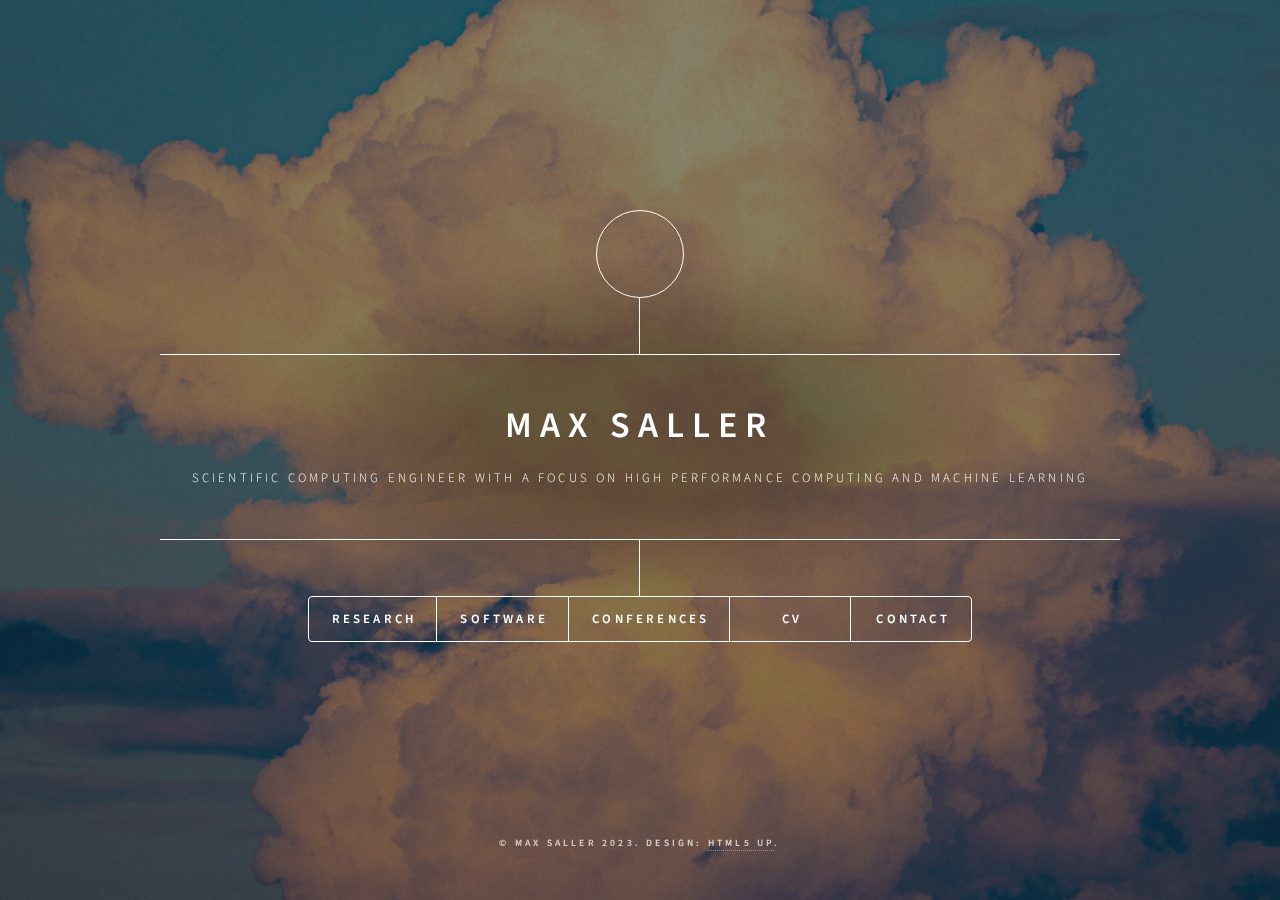
==== index.html @ 7abd30b5 "Update index.html" ====
<!DOCTYPE HTML>
<html>
	<!-- HEAD -->
	<head>
		<title>Max Saller</title>
		<link rel="icon" type="image/x-icon" href="assets/favicon.ico">
		<meta charset="utf-8" />
		<meta name="viewport" content="width=device-width, initial-scale=1, user-scalable=no" />
		<link rel="stylesheet" href="dimension/assets/css/main.css" />
		<link rel="stylesheet" href="radial.css" />
		<noscript>
			<link rel="stylesheet" href="dimension/assets/css/noscript.css" />
		</noscript>
	</head>

	<!-- BODY -->
	<body class="is-preload">
		<div id="wrapper">

			<!-- Header -->
			<header id="header">
				<div class="logo">
					<ul id="menu">
    					<a class="menu-button" id="open-menu" href="#menu" title="Contact"></a>
    					<a class="menu-button" href="#0" title="Hide"></a>
    					<li class="menu-item">
            				<a href="https://github.com/maxsaller" target="_blank" title="GitHub">
                				<span class="fab fa-github"></span>
            				</a>
    					</li>
			            <li class="menu-item">
			                <a href="https://scholar.google.com/citations?user=Qmmvq94AAAAJ&hl=en" target="_blank" title="Google Scholar">
			                    <span class="fa fa-graduation-cap"></span>
			                </a>
			            </li>
			            <li class="menu-item">
			                <a href="https://www.linkedin.com/in/maximilian-saller" target="_blank" title="LinkedIn">
			                    <span class="fab fa-linkedin"></span>
			                </a>
			            </li>
			            <li class="menu-item">
			                <a href="https://twitter.com/maxsaller" target="_blank" title="Twitter">
			                    <span class="fab fa-twitter"></span>
			                </a>
			            </li>
			            <li class="menu-item">
			                <a href="dnd.html" title="D&D">
			                    <span class="fab fa-d-and-d"></span>
			                </a>
			            </li>
			        </ul>
				</div>
				<div class="content">
					<div class="inner">
						<h1>Max Saller</h1>
						<p>
<!-- 							Theoretical Physics and Chemistry, Scientific Software Development and Technology-Driven Education.<br> -->
							Scientific Computing Engineer with a focus on High Performance Computing and Machine Learning
						</p>	
					</div>
				</div>
				<nav>
					<ul>
						<li><a href="#research"><b>Research</b></a></li>
						<li><a href="#software"><b>Software</b></a></li>
						<li><a href="#talks"><b>Conferences</b></a></li>
						<li><a href="#cv"><b>CV</b></a></li>
						<li><a href="#contact"><b>Contact</b></a></li>
					</ul>
				</nav>
			</header>

			<!-- Main -->
			<div id="main">

				<!-- Research -->
				<article id="research">
					<h2 class="major">Research</h2>
					<span class="image main"><img src="assets/research.png" alt="" /></span>
					<h3>Mapping Approach Quantum Dynamics</h3>
					<p>From solar cells to photosynthesis, many processes involving light-matter interactions are governed by the laws of quantum mechanics. To study them computationally we need simulation methods that can capture how they change over time; their <i>quantum dynamics</i>.</p>
					<p>Using the formal laws of quantum mechanics results in dynamics methods that scale so badly with the size of the system that we could not simulate the photosynthetic reaction chain on the world's largest supercomputer, even if we ran it continuously for 10,000 years! We need cheaper, approximate methods, that still capture the essence of the quantum mechanical processes.</p>
					<p>My research uses the mapping approach, a way to translate discrete electronic states into continuous variables, to develop quantum dynamics methods which can use classical trajectories. This means they not only scale much better than quantum mechanically exact methods, but they also are <i>embarrassingly parallel</i>. This means that my methods can run on arbitrarily large supercomputers without diminishing returns, even up to thousands or tens of thousands of CPU cores.</p>
					<p>I have developed a class of methods, which build on existing mapping approach work, but <i>drastically improve the accuracy</i> of the quantum dynamics they return. I have applied these methods to a range of systems, from photosynthetic protein complexes to optical cavities.</p>
					<p>For more information, see the following articles or <a href="#contact">get in touch</a>!
					<ul style="margin-top: -2rem">
						<li>
							<a href="https://pubs.aip.org/aip/jcp/article/150/7/071101/197585/On-the-identity-of-the-identity-operator-in">On the Identity of the Identity (<i>J. Chem. Phys.</i> 2019)</a>
						</li>
						<li>
							<a href="https://pubs.rsc.org/en/content/articlehtml/2019/fd/c9fd00050j">FMO Light Harvesting Protein (<i>Farad. Disc.</i> 2020)</a>
						</li>
						<li>
							<a href="https://pubs.acs.org/doi/full/10.1021/acs.jctc.9b01267">Comparing to Traditional Mapping (<i>J. Chem. Theory Comp.</i> 2020)</a>
						</li>
						<li>
							<a href="https://pubs.acs.org/doi/full/10.1021/acs.jpclett.1c00158">Cavity Quantum Dynamics (<i>J. Phys. Chem. Lett.</i> 2021)</a>
						</li>
					</ul>
					</p>
				</article>

				<!-- Talks -->
				<article id="talks">
					<h2 class="major">Conferences</h2>
					<span class="image main"><img src="assets/talk.jpg" alt="" /></span>
					<ul class="actions">
						<li><a href="#mwtcc" class="button">52nd Midwest TheoChem (2022)</a></li>
					</ul>
				</article>

					<!-- MWTCC -->
				<article id="mwtcc">
					<h2>52nd Midwest Theoretical Chemistry Conference</h2>
					<span class="image main"><img src="reveal/2022_mwtcc/mwtcc.jpg" alt="" /></span>
					<h3>2022 Ohio State University, Columbus, OH, USA</h3>
					<p>
						<ul class="actions">
							<li><a class="button" href="reveal/2022_mwtcc/index.html">Presentation Slides</a></li>
							<li><a class="button" href="https://mwtcc.osu.edu/">Conference Website</a></li>
						</ul>
						<b>Contributed Talk</b><br>
						<i>"Accurate and cost-effective cavity-modified quantum dynamics from classical-like trajectories"</i><br><br>
						Recent experimental observations of strong coupling between photonic cavity modes and molecular matter placed inside the cavity have highlighted potentially exciting new routes for controlling chemical processes. Elucidating the underlying physics and supporting the development of new experimental studies of such systems calls for accurate, flexible and cost-effective theoretical methods for calculating cavity-modified quantum dynamics. Methods based on the linearized semiclassical (LSC) approach show great potential in this respect due to their linear scaling with systems size and ability to interface with higher levels of theory in order to increase the accuracy of results. We have demonstrated two examples of LSC based approaches yielding highly accurate results for cavity modified quantum dynamics without incurring the prohibitively high computational costsassociated with numerically exact methods.<br><br>

						We have shown that a recently proposed set of modified LSC approaches, which use a modified form of the identity operator, considerably outperform traditional LSC without increasing computational cost. These methods yield accurate results for a series of benchmark systems modelling atomic systems placed inside cavities, highlighting their potential as a general purpose tool for simulating cavity-modified dynamics of complex chemical systems.<br><br>

						We have also demonstrated that for charge transfer systems inside cavities, using LSC in conjunction with the Fermi’s Golden Rule approach for calculating rate constants constitutes another powerful tool for the study of quantum dynamics inside cavities. This method for calculating cavity-modified rate constants can in fact yield quantum mechanically exact results for a commonly studied class of light-matter Hamiltonians.
					</p>
				</article>	

				<!-- Contact -->
				<article id="contact">
					<h2 class="major">Contact</h2>
					<span class="image main"><img src="assets/wbg.jpg" alt="" /></span>
					<h3>Dr Maximilian Saller</h3>
					<p>
						<b>Bristol Myers Squibb/b><br>
						Cheminsformatics Systems Engineer<br>
						New Leads Computational Sciences<br>
						E-mail: <a href="mailto:maximilian.saller@bms.com">maximilian.saller@bms.com</a><br>
					</p>
					<h3 style="margin-top:5%;">Academic Inquiries</h3>
					<p>
						<b>University of Michigan</b><br>
						Department of Chemistry<br>
						E-mail: msaller@umich.edu
					</p>
					<p>
						<b>Kent State University</b><br>
						Department of Chemistry & Biochemistry<br>
						E-mail: msaller@kent.edu
					</p>
					<p>
						<b>Non-Academic Inquiries</b><br>
						E-mail: <a href="mailto:maximilian.a.c.saller@gmail.com">maximilian.a.c.saller@gmail.com</a>
					</p>
					<ul class="icons">
						<li><a href="https://github.com/maxsaller" title="GitHub" class="icon brands fa-github"></a></li>
						<li><a href="https://scholar.google.com/citations?user=Qmmvq94AAAAJ&hl=en" title="Google Scholar" class="fa fa-graduation-cap"></a></li>
						<li><a href="https://www.linkedin.com/in/maximilian-saller" title="LinkedIn" class="icon brands fa-linkedin"></a></li>
						<li><a href="https://twitter.com/maxsaller" title="Twitter" class="icon brands fa-twitter"></a></li>
					</ul>
				</article>

				<!-- Software -->
				<article id="software">
					<h2 class="major">Software</h2>
					<h3>Plot.py</h3>
					<span class="image main" style="margin-bottom: 1em; margin-top: 1em;">
						<img src="assets/plot-example.png" alt="" />
					</span>
					<p style="margin-bottom: 1em;">
						Sometimes you want to plot a data file with a single command. We all <b>sort of</b> know how to do this with gnuplot. But let's face it: matplotlib is more beautiful and better in almost every way. This small, light-weight python scipt lets you do exactly this kind of <b>quick</b> plotting Plus, the matplotlib GUI will let you easily rescale and reframe the plots and save them as images. Don't make figures for publication with this! But if you just wanna take a quick peek at what's in a file, this is your guy!
					</p>
					<a href="https://github.com/maxsaller/plot"	 >
						Clone the GitHub repo here!
					</a>
					
					<h3 style="margin-top: 5em;">RSHtune</h3>
					<span class="image main" style="margin-bottom: 1em; margin-top: 1em;">
						<img src="assets/rsh.png" alt="" />
					</span>
					<p style="margin-bottom: 1em;">
						Range-Separated Hybrid (RSH) density functionals have shown real potential as a user-tunable solution for electronic structure theory, especially when extended to screenig the long-range exchange based on a solvated environment. The parameter controlling the separation between the long and short range is commonly optimised using DFT-Koopman's theorem as the fitness function in a process termed optimal tuning. The <b>RSHtune</b> package automates the optimal tuning process for the popular Q-Chem electronic structure software package.
					</p>
					<a href="https://github.com/maxsaller/RSHtune"	 >
						Clone the GitHub repo here!
					</a>
				</article>

				<!-- CV -->
				<article id="cv">
					<h2 class="major">Curriculum Vitae</h2>
					<span class="image main"><img src="assets/zurich.jpg" alt="" /></span>
					<h3 style="margin-bottom: 0px;">Full PDF Resumes</h3>
					<ul>
						<li><a href="assets/MSaller_CV_academic.pdf">Academic Resume (PDF)</a></li>
						<li><a href="assets/MSaller_CV_technical.pdf">Technical Resume (PDF)</a></li>
					</ul>
					<h3>Short Resume</h3>
						<ul>
							<li>
								<b>2022 - 2023</b>
								<p style="display: inline-block; vertical-align: top; margin-left: 1em; margin-bottom: .5em;">
									Postdoctoral Research Fellow<br>
									<a href="https://www.personal.kent.edu/~bdunietz/index.html">
										Dunietz Research Group
									</a><br>
									Kent State University, OH, USA
								</p>
							</li>
							<li>
								<b>2020 - 2022</b>
								<p style="display: inline-block; vertical-align: top; margin-left: 1em; margin-bottom: .5em;">
									Postdoctoral Research Fellow<br>
									<a href="http://websites.umich.edu/~gevalab/index.html">
										Geva Research Group
									</a><br>
									University of Michigan, MI, USA
								</p>
							</li>
							
							<li>
								<b>2017 - 2020</b>
								<p style="display: inline-block; vertical-align: top; margin-left: 1em; margin-bottom: .5em;">
									Postdoctoral Research Fellow<br>
									<a href="https://www.richardson.ethz.ch/">
										Richardson Research Group
									</a><br>
									ETH Zurich, Zurich, Switzerland
								</p>
							</li>
							
							<li>
								<b>2013 - 2017</b>
								<p style="display: inline-block; vertical-align: top; margin-left: 1em; margin-bottom: .5em;">
									PhD in Theoretical Chemistry<br>
									<a href="https://warwick.ac.uk/fac/sci/chemistry/research/habershon/habershongroup/">
										Habershon Research Group
									</a><br>
									University of Warwick, Coventry, UK
								</p>
							</li>
							
							<li>
								<b>2009 - 2013</b>
								<p style="display: inline-block; vertical-align: top; margin-left: 1em; margin-bottom: .5em;">
									MChem (Hons) in Theoretical Chemistry<br>
									<!-- Equivalent to BSc and MS,<br> -->
									<a href="https://djtozer.webspace.durham.ac.uk/">
										Tozer Research Group
									</a><br>
									University of Durham, Durham, UK
								</p>
							</li>
						</ul>
				</article>
			</div>

			<!-- Footer -->
			<footer id="footer">
				<p class="copyright">&copy; Max Saller 2023. Design: <a href="https://html5up.net">HTML5 UP</a>.</p>
			</footer>
		</div>

		<!-- BG -->
		<div id="bg"></div>

		<!-- Scripts -->
		<script src="dimension/assets/js/jquery.min.js"></script>
		<script src="dimension/assets/js/browser.min.js"></script>
		<script src="dimension/assets/js/breakpoints.min.js"></script>
		<script src="dimension/assets/js/util.js"></script>
		<script src="dimension/assets/js/main.js"></script>

	</body>
</html>
---- dimension/assets/css/main.css ----
/*@import url(fontawesome-all.min.css);*/
@import url(all.css);
@import url("https://fonts.googleapis.com/css?family=Source+Sans+Pro:300italic,600italic,300,600");

/*
	Dimension by HTML5 UP
	html5up.net | @ajlkn
	Free for personal and commercial use under the CCA 3.0 license (html5up.net/license)
*/

html, body, div, span, applet, object,
iframe, h1, h2, h3, h4, h5, h6, p, blockquote,
pre, a, abbr, acronym, address, big, cite,
code, del, dfn, em, img, ins, kbd, q, s, samp,
small, strike, strong, sub, sup, tt, var, b,
u, i, center, dl, dt, dd, ol, ul, li, fieldset,
form, label, legend, table, caption, tbody,
tfoot, thead, tr, th, td, article, aside,
canvas, details, embed, figure, figcaption,
footer, header, hgroup, menu, nav, output, ruby,
section, summary, time, mark, audio, video {
	margin: 0;
	padding: 0;
	border: 0;
	font-size: 100%;
	font: inherit;
	vertical-align: baseline;}

article, aside, details, figcaption, figure,
footer, header, hgroup, menu, nav, section {
	display: block;}

body {
	line-height: 1;
}

ol, ul {
	list-style: none;
}

blockquote, q {
	quotes: none;
}

	blockquote:before, blockquote:after, q:before, q:after {
		content: '';
		content: none;
	}

table {
	border-collapse: collapse;
	border-spacing: 0;
}

body {
	-webkit-text-size-adjust: none;
}

mark {
	background-color: transparent;
	color: inherit;
}

input::-moz-focus-inner {
	border: 0;
	padding: 0;
}

input, select, textarea {
	-moz-appearance: none;
	-webkit-appearance: none;
	-ms-appearance: none;
	appearance: none;
}

/* Basic */

	@-ms-viewport {
		width: device-width;
	}

	@media screen and (max-width: 480px) {

		html, body {
			min-width: 320px;
		}

	}

	html {
		box-sizing: border-box;
	}

	*, *:before, *:after {
		box-sizing: inherit;
	}

	body {
		background: #1b1f22;
	}

		body.is-preload *, body.is-preload *:before, body.is-preload *:after {
			-moz-animation: none !important;
			-webkit-animation: none !important;
			-ms-animation: none !important;
			animation: none !important;
			-moz-transition: none !important;
			-webkit-transition: none !important;
			-ms-transition: none !important;
			transition: none !important;
		}

/* Type */

	html {
		font-size: 16pt;
	}

		@media screen and (max-width: 1680px) {

			html {
				font-size: 12pt;
			}

		}

		@media screen and (max-width: 736px) {

			html {
				font-size: 11pt;
			}

		}

		@media screen and (max-width: 360px) {

			html {
				font-size: 10pt;
			}

		}

	body, input, select, textarea {
		color: #ffffff;
		font-family: "Source Sans Pro", sans-serif;
		font-weight: 300;
		font-size: 1rem;
		line-height: 1.65;
	}

	a {
		-moz-transition: color 0.2s ease-in-out, background-color 0.2s ease-in-out, border-bottom-color 0.2s ease-in-out;
		-webkit-transition: color 0.2s ease-in-out, background-color 0.2s ease-in-out, border-bottom-color 0.2s ease-in-out;
		-ms-transition: color 0.2s ease-in-out, background-color 0.2s ease-in-out, border-bottom-color 0.2s ease-in-out;
		transition: color 0.2s ease-in-out, background-color 0.2s ease-in-out, border-bottom-color 0.2s ease-in-out;
		border-bottom: dotted 1px rgba(255, 255, 255, 0.5);
		text-decoration: none;
		color: inherit;
	}

		a:hover {
			border-bottom-color: transparent;
		}

	strong, b {
		color: #ffffff;
		font-weight: 600;
	}

	em, i {
		font-style: italic;
	}

	p {
		margin: 0 0 2rem 0;
	}

	h1, h2, h3, h4, h5, h6 {
		color: #ffffff;
		font-weight: 600;
		line-height: 1.5;
		margin: 0 0 1rem 0;
		text-transform: uppercase;
		letter-spacing: 0.2rem;
	}

		h1 a, h2 a, h3 a, h4 a, h5 a, h6 a {
			color: inherit;
			text-decoration: none;
		}

		h1.major, h2.major, h3.major, h4.major, h5.major, h6.major {
			border-bottom: solid 1px #ffffff;
			width: -moz-max-content;
			width: -webkit-max-content;
			width: -ms-max-content;
			width: max-content;
			padding-bottom: 0.5rem;
			margin: 0 0 2rem 0;
		}

	h1 {
		font-size: 2.25rem;
		line-height: 1.3;
		letter-spacing: 0.5rem;
	}

	h2 {
		font-size: 1.5rem;
		line-height: 1.4;
		letter-spacing: 0.5rem;
	}

	h3 {
		font-size: 1rem;
	}

	h4 {
		font-size: 0.8rem;
	}

	h5 {
		font-size: 0.7rem;
	}

	h6 {
		font-size: 0.6rem;
	}

	@media screen and (max-width: 736px) {

		h1 {
			font-size: 1.75rem;
			line-height: 1.4;
		}

		h2 {
			font-size: 1.25em;
			line-height: 1.5;
		}

	}

	sub {
		font-size: 0.8rem;
		position: relative;
		top: 0.5rem;
	}

	sup {
		font-size: 0.8rem;
		position: relative;
		top: -0.5rem;
	}

	blockquote {
		border-left: solid 4px #ffffff;
		font-style: italic;
		margin: 0 0 2rem 0;
		padding: 0.5rem 0 0.5rem 2rem;
	}

	code {
		background: rgba(255, 255, 255, 0.075);
		border-radius: 4px;
		font-family: "Courier New", monospace;
		font-size: 0.9rem;
		margin: 0 0.25rem;
		padding: 0.25rem 0.65rem;
	}

	pre {
		-webkit-overflow-scrolling: touch;
		font-family: "Courier New", monospace;
		font-size: 0.9rem;
		margin: 0 0 2rem 0;
	}

		pre code {
			display: block;
			line-height: 1.75;
			padding: 1rem 1.5rem;
			overflow-x: auto;
		}

	hr {
		border: 0;
		border-bottom: solid 1px #ffffff;
		margin: 2.75rem 0;
	}

	.align-left {
		text-align: left;
	}

	.align-center {
		text-align: center;
	}

	.align-right {
		text-align: right;
	}

/* Form */

	form {
		margin: 0 0 2rem 0;
	}

		form > :last-child {
			margin-bottom: 0;
		}

		form > .fields {
			display: -moz-flex;
			display: -webkit-flex;
			display: -ms-flex;
			display: flex;
			-moz-flex-wrap: wrap;
			-webkit-flex-wrap: wrap;
			-ms-flex-wrap: wrap;
			flex-wrap: wrap;
			width: calc(100% + 3rem);
			margin: -1.5rem 0 2rem -1.5rem;
		}

			form > .fields > .field {
				-moz-flex-grow: 0;
				-webkit-flex-grow: 0;
				-ms-flex-grow: 0;
				flex-grow: 0;
				-moz-flex-shrink: 0;
				-webkit-flex-shrink: 0;
				-ms-flex-shrink: 0;
				flex-shrink: 0;
				padding: 1.5rem 0 0 1.5rem;
				width: calc(100% - 1.5rem);
			}

				form > .fields > .field.half {
					width: calc(50% - 0.75rem);
				}

				form > .fields > .field.third {
					width: calc(100%/3 - 0.5rem);
				}

				form > .fields > .field.quarter {
					width: calc(25% - 0.375rem);
				}

		@media screen and (max-width: 480px) {

			form > .fields {
				width: calc(100% + 3rem);
				margin: -1.5rem 0 2rem -1.5rem;
			}

				form > .fields > .field {
					padding: 1.5rem 0 0 1.5rem;
					width: calc(100% - 1.5rem);
				}

					form > .fields > .field.half {
						width: calc(100% - 1.5rem);
					}

					form > .fields > .field.third {
						width: calc(100% - 1.5rem);
					}

					form > .fields > .field.quarter {
						width: calc(100% - 1.5rem);
					}

		}

	label {
		color: #ffffff;
		display: block;
		font-size: 0.8rem;
		font-weight: 300;
		letter-spacing: 0.2rem;
		line-height: 1.5;
		margin: 0 0 1rem 0;
		text-transform: uppercase;
	}

	input[type="text"],
	input[type="password"],
	input[type="email"],
	input[type="tel"],
	select,
	textarea {
		-moz-appearance: none;
		-webkit-appearance: none;
		-ms-appearance: none;
		appearance: none;
		-moz-transition: border-color 0.2s ease-in-out, box-shadow 0.2s ease-in-out, background-color 0.2s ease-in-out;
		-webkit-transition: border-color 0.2s ease-in-out, box-shadow 0.2s ease-in-out, background-color 0.2s ease-in-out;
		-ms-transition: border-color 0.2s ease-in-out, box-shadow 0.2s ease-in-out, background-color 0.2s ease-in-out;
		transition: border-color 0.2s ease-in-out, box-shadow 0.2s ease-in-out, background-color 0.2s ease-in-out;
		background-color: transparent;
		border-radius: 4px;
		border: solid 1px #ffffff;
		color: inherit;
		display: block;
		outline: 0;
		padding: 0 1rem;
		text-decoration: none;
		width: 100%;
	}

		input[type="text"]:invalid,
		input[type="password"]:invalid,
		input[type="email"]:invalid,
		input[type="tel"]:invalid,
		select:invalid,
		textarea:invalid {
			box-shadow: none;
		}

		input[type="text"]:focus,
		input[type="password"]:focus,
		input[type="email"]:focus,
		input[type="tel"]:focus,
		select:focus,
		textarea:focus {
			background: rgba(255, 255, 255, 0.075);
			border-color: #ffffff;
			box-shadow: 0 0 0 1px #ffffff;
		}

	select {
		background-image: url("data:image/svg+xml;charset=utf8,%3Csvg xmlns='http://www.w3.org/2000/svg' width='40' height='40' preserveAspectRatio='none' viewBox='0 0 40 40'%3E%3Cpath d='M9.4,12.3l10.4,10.4l10.4-10.4c0.2-0.2,0.5-0.4,0.9-0.4c0.3,0,0.6,0.1,0.9,0.4l3.3,3.3c0.2,0.2,0.4,0.5,0.4,0.9 c0,0.4-0.1,0.6-0.4,0.9L20.7,31.9c-0.2,0.2-0.5,0.4-0.9,0.4c-0.3,0-0.6-0.1-0.9-0.4L4.3,17.3c-0.2-0.2-0.4-0.5-0.4-0.9 c0-0.4,0.1-0.6,0.4-0.9l3.3-3.3c0.2-0.2,0.5-0.4,0.9-0.4S9.1,12.1,9.4,12.3z' fill='%23ffffff' /%3E%3C/svg%3E");
		background-size: 1.25rem;
		background-repeat: no-repeat;
		background-position: calc(100% - 1rem) center;
		height: 2.75rem;
		padding-right: 2.75rem;
		text-overflow: ellipsis;
	}

		select option {
			color: #ffffff;
			background: #1b1f22;
		}

		select:focus::-ms-value {
			background-color: transparent;
		}

		select::-ms-expand {
			display: none;
		}

	input[type="text"],
	input[type="password"],
	input[type="email"],
	select {
		height: 2.75rem;
	}

	textarea {
		padding: 0.75rem 1rem;
	}

	input[type="checkbox"],
	input[type="radio"] {
		-moz-appearance: none;
		-webkit-appearance: none;
		-ms-appearance: none;
		appearance: none;
		display: block;
		float: left;
		margin-right: -2rem;
		opacity: 0;
		width: 1rem;
		z-index: -1;
	}

		input[type="checkbox"] + label,
		input[type="radio"] + label {
			text-decoration: none;
			-moz-user-select: none;
			-webkit-user-select: none;
			-ms-user-select: none;
			user-select: none;
			color: #ffffff;
			cursor: pointer;
			display: inline-block;
			font-size: 0.8rem;
			font-weight: 300;
			margin: 0 0 0.5rem 0;
			padding-left: 2.65rem;
			padding-right: 0.75rem;
			position: relative;
		}

			input[type="checkbox"] + label:before,
			input[type="radio"] + label:before {
				-moz-osx-font-smoothing: grayscale;
				-webkit-font-smoothing: antialiased;
				display: inline-block;
				font-style: normal;
				font-variant: normal;
				text-rendering: auto;
				line-height: 1;
				text-transform: none !important;
				font-family: 'Font Awesome 5 Free';
				font-weight: 900;
			}

			input[type="checkbox"] + label:before,
			input[type="radio"] + label:before {
				-moz-transition: border-color 0.2s ease-in-out, box-shadow 0.2s ease-in-out, background-color 0.2s ease-in-out;
				-webkit-transition: border-color 0.2s ease-in-out, box-shadow 0.2s ease-in-out, background-color 0.2s ease-in-out;
				-ms-transition: border-color 0.2s ease-in-out, box-shadow 0.2s ease-in-out, background-color 0.2s ease-in-out;
				transition: border-color 0.2s ease-in-out, box-shadow 0.2s ease-in-out, background-color 0.2s ease-in-out;
				border-radius: 4px;
				border: solid 1px #ffffff;
				content: '';
				display: inline-block;
				height: 1.65rem;
				left: 0;
				line-height: 1.65rem;
				position: absolute;
				text-align: center;
				top: -0.15rem;
				width: 1.65rem;
			}

		input[type="checkbox"]:checked + label:before,
		input[type="radio"]:checked + label:before {
			background: #ffffff !important;
			border-color: #ffffff !important;
			color: #1b1f22;
			content: '\f00c';
		}

		input[type="checkbox"]:focus + label:before,
		input[type="radio"]:focus + label:before {
			background: rgba(255, 255, 255, 0.075);
			border-color: #ffffff;
			box-shadow: 0 0 0 1px #ffffff;
		}

	input[type="checkbox"] + label:before {
		border-radius: 4px;
	}

	input[type="radio"] + label:before {
		border-radius: 100%;
	}

	::-webkit-input-placeholder {
		color: rgba(255, 255, 255, 0.5) !important;
		opacity: 1.0;
	}

	:-moz-placeholder {
		color: rgba(255, 255, 255, 0.5) !important;
		opacity: 1.0;
	}

	::-moz-placeholder {
		color: rgba(255, 255, 255, 0.5) !important;
		opacity: 1.0;
	}

	:-ms-input-placeholder {
		color: rgba(255, 255, 255, 0.5) !important;
		opacity: 1.0;
	}

	.formerize-placeholder {
		color: rgba(255, 255, 255, 0.5) !important;
		opacity: 1.0;
	}

/* Box */

	.box {
		border-radius: 4px;
		border: solid 1px #ffffff;
		margin-bottom: 2rem;
		padding: 1.5em;
	}

		.box > :last-child,
		.box > :last-child > :last-child,
		.box > :last-child > :last-child > :last-child {
			margin-bottom: 0;
		}

		.box.alt {
			border: 0;
			border-radius: 0;
			padding: 0;
		}

/* Icon */

	.icon {
		text-decoration: none;
		border-bottom: none;
		position: relative;
	}

		.icon:before {
			-moz-osx-font-smoothing: grayscale;
			-webkit-font-smoothing: antialiased;
			display: inline-block;
			font-style: normal;
			font-variant: normal;
			text-rendering: auto;
			line-height: 1;
			text-transform: none !important;
			font-family: 'Font Awesome 5 Free';
			font-weight: 400;
		}

		.icon > .label {
			display: none;
		}

		.icon:before {
			line-height: inherit;
		}

		.icon.solid:before {
			font-weight: 900;
		}

		.icon.brands:before {
			font-family: 'Font Awesome 5 Brands';
		}

/* Image */

	.image {
		border-radius: 4px;
		border: 0;
		display: inline-block;
		position: relative;
	}

		.image:before {
			pointer-events: none;
			background-image: url("../../images/overlay.png");
			background-color: rgba(19, 21, 25, 0.5);
			border-radius: 4px;
			content: '';
			display: block;
			height: 100%;
			left: 0;
			opacity: 0.5;
			position: absolute;
			top: 0;
			width: 100%;
		}

		.image img {
			border-radius: 4px;
			display: block;
		}

		.image.left, .image.right {
			max-width: 40%;
		}

			.image.left img, .image.right img {
				width: 100%;
			}

		.image.left {
			float: left;
			padding: 0 1.5em 1em 0;
			top: 0.25em;
		}

		.image.right {
			float: right;
			padding: 0 0 1em 1.5em;
			top: 0.25em;
		}

		.image.fit {
			display: block;
			margin: 0 0 2rem 0;
			width: 100%;
		}

			.image.fit img {
				width: 100%;
			}

		.image.main {
			display: block;
			margin: 2.5rem 0;
			width: 100%;
		}

			.image.main img {
				width: 100%;
			}

		@media screen and (max-width: 736px) {

			.image.main {
				margin: 2rem 0;
			}

		}

		@media screen and (max-width: 480px) {

			.image.main {
				margin: 1.5rem 0;
			}

		}

/* List */

	ol {
		list-style: decimal;
		margin: 0 0 2rem 0;
		padding-left: 1.25em;
	}

		ol li {
			padding-left: 0.25em;
		}

	ul {
		list-style: disc;
		margin: 0 0 2rem 0;
		padding-left: 1em;
	}

		ul li {
			padding-left: 0.5em;
		}

		ul.alt {
			list-style: none;
			padding-left: 0;
		}

			ul.alt li {
				border-top: solid 1px #ffffff;
				padding: 0.5em 0;
			}

				ul.alt li:first-child {
					border-top: 0;
					padding-top: 0;
				}

	dl {
		margin: 0 0 2rem 0;
	}

		dl dt {
			display: block;
			font-weight: 600;
			margin: 0 0 1rem 0;
		}

		dl dd {
			margin-left: 2rem;
		}

/* Actions */

	ul.actions {
		display: -moz-flex;
		display: -webkit-flex;
		display: -ms-flex;
		display: flex;
		cursor: default;
		list-style: none;
		margin-left: -1rem;
		padding-left: 0;
	}

		ul.actions li {
			padding: 0 0 0 1rem;
			vertical-align: middle;
		}

		ul.actions.special {
			-moz-justify-content: center;
			-webkit-justify-content: center;
			-ms-justify-content: center;
			justify-content: center;
			width: 100%;
			margin-left: 0;
		}

			ul.actions.special li:first-child {
				padding-left: 0;
			}

		ul.actions.stacked {
			-moz-flex-direction: column;
			-webkit-flex-direction: column;
			-ms-flex-direction: column;
			flex-direction: column;
			margin-left: 0;
		}

			ul.actions.stacked li {
				padding: 1.3rem 0 0 0;
			}

				ul.actions.stacked li:first-child {
					padding-top: 0;
				}

		ul.actions.fit {
			width: calc(100% + 1rem);
		}

			ul.actions.fit li {
				-moz-flex-grow: 1;
				-webkit-flex-grow: 1;
				-ms-flex-grow: 1;
				flex-grow: 1;
				-moz-flex-shrink: 1;
				-webkit-flex-shrink: 1;
				-ms-flex-shrink: 1;
				flex-shrink: 1;
				width: 100%;
			}

				ul.actions.fit li > * {
					width: 100%;
				}

			ul.actions.fit.stacked {
				width: 100%;
			}

		@media screen and (max-width: 480px) {

			ul.actions:not(.fixed) {
				-moz-flex-direction: column;
				-webkit-flex-direction: column;
				-ms-flex-direction: column;
				flex-direction: column;
				margin-left: 0;
				width: 100% !important;
			}

				ul.actions:not(.fixed) li {
					-moz-flex-grow: 1;
					-webkit-flex-grow: 1;
					-ms-flex-grow: 1;
					flex-grow: 1;
					-moz-flex-shrink: 1;
					-webkit-flex-shrink: 1;
					-ms-flex-shrink: 1;
					flex-shrink: 1;
					padding: 1rem 0 0 0;
					text-align: center;
					width: 100%;
				}

					ul.actions:not(.fixed) li > * {
						width: 100%;
					}

					ul.actions:not(.fixed) li:first-child {
						padding-top: 0;
					}

					ul.actions:not(.fixed) li input[type="submit"],
					ul.actions:not(.fixed) li input[type="reset"],
					ul.actions:not(.fixed) li input[type="button"],
					ul.actions:not(.fixed) li button,
					ul.actions:not(.fixed) li .button {
						width: 100%;
					}

						ul.actions:not(.fixed) li input[type="submit"].icon:before,
						ul.actions:not(.fixed) li input[type="reset"].icon:before,
						ul.actions:not(.fixed) li input[type="button"].icon:before,
						ul.actions:not(.fixed) li button.icon:before,
						ul.actions:not(.fixed) li .button.icon:before {
							margin-left: -0.5em;
						}

		}

/* Icons */

	ul.icons {
		cursor: default;
		list-style: none;
		padding-left: 0;
	}

		ul.icons li {
			display: inline-block;
			padding: 0 0.75em 0 0;
		}

			ul.icons li:last-child {
				padding-right: 0;
			}

			ul.icons li a {
				border-radius: 100%;
				box-shadow: inset 0 0 0 1px #ffffff;
				display: inline-block;
				height: 2.25rem;
				line-height: 2.25rem;
				text-align: center;
				width: 2.25rem;
			}

				ul.icons li a:hover {
					background-color: rgba(255, 255, 255, 0.075);
				}

				ul.icons li a:active {
					background-color: rgba(255, 255, 255, 0.175);
				}

/* Table */

	.table-wrapper {
		-webkit-overflow-scrolling: touch;
		overflow-x: auto;
	}

	table {
		margin: 0 0 2rem 0;
		width: 100%;
	}

		table tbody tr {
			border: solid 1px #ffffff;
			border-left: 0;
			border-right: 0;
		}

			table tbody tr:nth-child(2n + 1) {
				background-color: rgba(255, 255, 255, 0.075);
			}

		table td {
			padding: 0.75em 0.75em;
		}

		table th {
			color: #ffffff;
			font-size: 0.9em;
			font-weight: 600;
			padding: 0 0.75em 0.75em 0.75em;
			text-align: left;
		}

		table thead {
			border-bottom: solid 2px #ffffff;
		}

		table tfoot {
			border-top: solid 2px #ffffff;
		}

		table.alt {
			border-collapse: separate;
		}

			table.alt tbody tr td {
				border: solid 1px #ffffff;
				border-left-width: 0;
				border-top-width: 0;
			}

				table.alt tbody tr td:first-child {
					border-left-width: 1px;
				}

			table.alt tbody tr:first-child td {
				border-top-width: 1px;
			}

			table.alt thead {
				border-bottom: 0;
			}

			table.alt tfoot {
				border-top: 0;
			}

/* Button */

	input[type="submit"],
	input[type="reset"],
	input[type="button"],
	button,
	.button {
		-moz-appearance: none;
		-webkit-appearance: none;
		-ms-appearance: none;
		appearance: none;
		-moz-transition: background-color 0.2s ease-in-out, color 0.2s ease-in-out;
		-webkit-transition: background-color 0.2s ease-in-out, color 0.2s ease-in-out;
		-ms-transition: background-color 0.2s ease-in-out, color 0.2s ease-in-out;
		transition: background-color 0.2s ease-in-out, color 0.2s ease-in-out;
		background-color: transparent;
		border-radius: 4px;
		border: 0;
		box-shadow: inset 0 0 0 1px #ffffff;
		color: #ffffff !important;
		cursor: pointer;
		display: inline-block;
		font-size: 0.8rem;
		font-weight: 300;
		height: 2.75rem;
		letter-spacing: 0.2rem;
		line-height: 2.75rem;
		outline: 0;
		padding: 0 1.25rem 0 1.35rem;
		text-align: center;
		text-decoration: none;
		text-transform: uppercase;
		white-space: nowrap;
	}

		input[type="submit"]:hover,
		input[type="reset"]:hover,
		input[type="button"]:hover,
		button:hover,
		.button:hover {
			background-color: rgba(255, 255, 255, 0.075);
		}

		input[type="submit"]:active,
		input[type="reset"]:active,
		input[type="button"]:active,
		button:active,
		.button:active {
			background-color: rgba(255, 255, 255, 0.175);
		}

		input[type="submit"].icon:before,
		input[type="reset"].icon:before,
		input[type="button"].icon:before,
		button.icon:before,
		.button.icon:before {
			margin-right: 0.5em;
		}

		input[type="submit"].fit,
		input[type="reset"].fit,
		input[type="button"].fit,
		button.fit,
		.button.fit {
			width: 100%;
		}

		input[type="submit"].small,
		input[type="reset"].small,
		input[type="button"].small,
		button.small,
		.button.small {
			font-size: 0.6rem;
			height: 2.0625rem;
			line-height: 2.0625rem;
		}

		input[type="submit"].primary,
		input[type="reset"].primary,
		input[type="button"].primary,
		button.primary,
		.button.primary {
			background-color: #ffffff;
			color: #1b1f22 !important;
			font-weight: 600;
		}

		input[type="submit"].disabled, input[type="submit"]:disabled,
		input[type="reset"].disabled,
		input[type="reset"]:disabled,
		input[type="button"].disabled,
		input[type="button"]:disabled,
		button.disabled,
		button:disabled,
		.button.disabled,
		.button:disabled {
			pointer-events: none;
			cursor: default;
			opacity: 0.25;
		}

	input[type="submit"],
	input[type="reset"],
	input[type="button"],
	button {
		line-height: calc(2.75rem - 2px);
	}

/* BG */

	#bg {
		-moz-transform: scale(1.0);
		-webkit-transform: scale(1.0);
		-ms-transform: scale(1.0);
		transform: scale(1.0);
		-webkit-backface-visibility: hidden;
		position: fixed;
		top: 0;
		left: 0;
		width: 100%;
		height: 100vh;
		z-index: 1;
	}

		#bg:before, #bg:after {
			content: '';
			display: block;
			position: absolute;
			top: 0;
			left: 0;
			width: 100%;
			height: 100%;
		}

		#bg:before {
			-moz-transition: background-color 2.5s ease-in-out;
			-webkit-transition: background-color 2.5s ease-in-out;
			-ms-transition: background-color 2.5s ease-in-out;
			transition: background-color 2.5s ease-in-out;
			-moz-transition-delay: 0.75s;
			-webkit-transition-delay: 0.75s;
			-ms-transition-delay: 0.75s;
			transition-delay: 0.75s;
			background-image: linear-gradient(to top, rgba(19, 21, 25, 0.5), rgba(19, 21, 25, 0.5)), url("../../images/overlay.png");
			background-size: auto,
 256px 256px;
			background-position: center,
 center;
			background-repeat: no-repeat,
 repeat;
			z-index: 2;
		}

		#bg:after {
			-moz-transform: scale(1.125);
			-webkit-transform: scale(1.125);
			-ms-transform: scale(1.125);
			transform: scale(1.125);
			-moz-transition: -moz-transform 0.325s ease-in-out, -moz-filter 0.325s ease-in-out;
			-webkit-transition: -webkit-transform 0.325s ease-in-out, -webkit-filter 0.325s ease-in-out;
			-ms-transition: -ms-transform 0.325s ease-in-out, -ms-filter 0.325s ease-in-out;
			transition: transform 0.325s ease-in-out, filter 0.325s ease-in-out;
			background-image: url("../../../assets/clouds.jpg");
			background-position: center;
			background-size: cover;
			background-repeat: no-repeat;
			z-index: 1;
		}

		body.is-article-visible #bg:after {
			-moz-transform: scale(1.0825);
			-webkit-transform: scale(1.0825);
			-ms-transform: scale(1.0825);
			transform: scale(1.0825);
			-moz-filter: blur(0.2rem);
			-webkit-filter: blur(0.2rem);
			-ms-filter: blur(0.2rem);
			filter: blur(0.2rem);
		}

		body.is-preload #bg:before {
			background-color: #000000;
		}

/* Wrapper */

	#wrapper {
		display: -moz-flex;
		display: -webkit-flex;
		display: -ms-flex;
		display: flex;
		-moz-flex-direction: column;
		-webkit-flex-direction: column;
		-ms-flex-direction: column;
		flex-direction: column;
		-moz-align-items: center;
		-webkit-align-items: center;
		-ms-align-items: center;
		align-items: center;
		-moz-justify-content: space-between;
		-webkit-justify-content: space-between;
		-ms-justify-content: space-between;
		justify-content: space-between;
		position: relative;
		min-height: 100vh;
		width: 100%;
		padding: 4rem 2rem;
		z-index: 3;
	}

		#wrapper:before {
			content: '';
			display: block;
		}

		@media screen and (max-width: 1680px) {

			#wrapper {
				padding: 3rem 2rem;
			}

		}

		@media screen and (max-width: 736px) {

			#wrapper {
				padding: 2rem 1rem;
			}

		}

		@media screen and (max-width: 480px) {

			#wrapper {
				padding: 1rem;
			}

		}

/* Header */

	#header {
		display: -moz-flex;
		display: -webkit-flex;
		display: -ms-flex;
		display: flex;
		-moz-flex-direction: column;
		-webkit-flex-direction: column;
		-ms-flex-direction: column;
		flex-direction: column;
		-moz-align-items: center;
		-webkit-align-items: center;
		-ms-align-items: center;
		align-items: center;
		-moz-transition: -moz-transform 0.325s ease-in-out, -moz-filter 0.325s ease-in-out, opacity 0.325s ease-in-out;
		-webkit-transition: -webkit-transform 0.325s ease-in-out, -webkit-filter 0.325s ease-in-out, opacity 0.325s ease-in-out;
		-ms-transition: -ms-transform 0.325s ease-in-out, -ms-filter 0.325s ease-in-out, opacity 0.325s ease-in-out;
		transition: transform 0.325s ease-in-out, filter 0.325s ease-in-out, opacity 0.325s ease-in-out;
		background-image: -moz-radial-gradient(rgba(0, 0, 0, 0.25) 25%, rgba(0, 0, 0, 0) 55%);
		background-image: -webkit-radial-gradient(rgba(0, 0, 0, 0.25) 25%, rgba(0, 0, 0, 0) 55%);
		background-image: -ms-radial-gradient(rgba(0, 0, 0, 0.25) 25%, rgba(0, 0, 0, 0) 55%);
		background-image: radial-gradient(rgba(0, 0, 0, 0.25) 25%, rgba(0, 0, 0, 0) 55%);
		max-width: 100%;
		text-align: center;
	}

		#header > * {
			-moz-transition: opacity 0.325s ease-in-out;
			-webkit-transition: opacity 0.325s ease-in-out;
			-ms-transition: opacity 0.325s ease-in-out;
			transition: opacity 0.325s ease-in-out;
			position: relative;
			margin-top: 3.5rem;
		}

			#header > *:before {
				content: '';
				display: block;
				position: absolute;
				top: calc(-3.5rem - 1px);
				left: calc(50% - 1px);
				width: 1px;
				height: calc(3.5rem + 1px);
				background: #ffffff;
			}

		#header > :first-child {
			margin-top: 0;
		}

			#header > :first-child:before {
				display: none;
			}

		#header .logo {
			width: 5.5rem;
			height: 5.5rem;
			line-height: 5.5rem;
			border: solid 1px #ffffff;
			border-radius: 100%;
		}

			#header .logo .icon:before {
				font-size: 2rem;
			}

		#header .content {
			border-style: solid;
			border-color: #ffffff;
			border-top-width: 1px;
			border-bottom-width: 1px;
			max-width: 100%;
		}

			#header .content .inner {
				-moz-transition: max-height 0.75s ease, padding 0.75s ease, opacity 0.325s ease-in-out;
				-webkit-transition: max-height 0.75s ease, padding 0.75s ease, opacity 0.325s ease-in-out;
				-ms-transition: max-height 0.75s ease, padding 0.75s ease, opacity 0.325s ease-in-out;
				transition: max-height 0.75s ease, padding 0.75s ease, opacity 0.325s ease-in-out;
				-moz-transition-delay: 0.25s;
				-webkit-transition-delay: 0.25s;
				-ms-transition-delay: 0.25s;
				transition-delay: 0.25s;
				padding: 3rem 2rem;
				max-height: 40rem;
				overflow: hidden;
			}

				#header .content .inner > :last-child {
					margin-bottom: 0;
				}

			#header .content p {
				text-transform: uppercase;
				letter-spacing: 0.2rem;
				font-size: 0.8rem;
				line-height: 2;
			}

		#header nav ul {
			display: -moz-flex;
			display: -webkit-flex;
			display: -ms-flex;
			display: flex;
			margin-bottom: 0;
			list-style: none;
			padding-left: 0;
			border: solid 1px #ffffff;
			border-radius: 4px;
		}

			#header nav ul li {
				padding-left: 0;
				border-left: solid 1px #ffffff;
			}

				#header nav ul li:first-child {
					border-left: 0;
				}

				#header nav ul li a {
					display: block;
					min-width: 7.5rem;
					height: 2.75rem;
					line-height: 2.75rem;
					padding: 0 1.25rem 0 1.45rem;
					text-transform: uppercase;
					letter-spacing: 0.2rem;
					font-size: 0.8rem;
					border-bottom: 0;
				}

					#header nav ul li a:hover {
						background-color: rgba(255, 255, 255, 0.075);
					}

					#header nav ul li a:active {
						background-color: rgba(255, 255, 255, 0.175);
					}

		#header nav.use-middle:after {
			content: '';
			display: block;
			position: absolute;
			top: 0;
			left: calc(50% - 1px);
			width: 1px;
			height: 100%;
			background: #ffffff;
		}

		#header nav.use-middle ul li.is-middle {
			border-left: 0;
		}

		body.is-article-visible #header {
			-moz-transform: scale(0.95);
			-webkit-transform: scale(0.95);
			-ms-transform: scale(0.95);
			transform: scale(0.95);
			-moz-filter: blur(0.1rem);
			-webkit-filter: blur(0.1rem);
			-ms-filter: blur(0.1rem);
			filter: blur(0.1rem);
			opacity: 0;
		}

		body.is-preload #header {
			-moz-filter: blur(0.125rem);
			-webkit-filter: blur(0.125rem);
			-ms-filter: blur(0.125rem);
			filter: blur(0.125rem);
		}

			body.is-preload #header > * {
				opacity: 0;
			}

			body.is-preload #header .content .inner {
				max-height: 0;
				padding-top: 0;
				padding-bottom: 0;
				opacity: 0;
			}

		@media screen and (max-width: 980px) {

			#header .content p br {
				display: none;
			}

		}

		@media screen and (max-width: 736px) {

			#header > * {
				margin-top: 2rem;
			}

				#header > *:before {
					top: calc(-2rem - 1px);
					height: calc(2rem + 1px);
				}

			#header .logo {
				width: 4.75rem;
				height: 4.75rem;
				line-height: 4.75rem;
			}

				#header .logo .icon:before {
					font-size: 1.75rem;
				}

			#header .content .inner {
				padding: 2.5rem 1rem;
			}

			#header .content p {
				line-height: 1.875;
			}

		}

		@media screen and (max-width: 480px) {

			#header {
				padding: 1.5rem 0;
			}

				#header .content .inner {
					padding: 2.5rem 0;
				}

				#header nav ul {
					-moz-flex-direction: column;
					-webkit-flex-direction: column;
					-ms-flex-direction: column;
					flex-direction: column;
					min-width: 10rem;
					max-width: 100%;
				}

					#header nav ul li {
						border-left: 0;
						border-top: solid 1px #ffffff;
					}

						#header nav ul li:first-child {
							border-top: 0;
						}

						#header nav ul li a {
							height: 3rem;
							line-height: 3rem;
							min-width: 0;
							width: 100%;
						}

				#header nav.use-middle:after {
					display: none;
				}

		}

/* Main */

	#main {
		-moz-flex-grow: 1;
		-webkit-flex-grow: 1;
		-ms-flex-grow: 1;
		flex-grow: 1;
		-moz-flex-shrink: 1;
		-webkit-flex-shrink: 1;
		-ms-flex-shrink: 1;
		flex-shrink: 1;
		display: -moz-flex;
		display: -webkit-flex;
		display: -ms-flex;
		display: flex;
		-moz-align-items: center;
		-webkit-align-items: center;
		-ms-align-items: center;
		align-items: center;
		-moz-justify-content: center;
		-webkit-justify-content: center;
		-ms-justify-content: center;
		justify-content: center;
		-moz-flex-direction: column;
		-webkit-flex-direction: column;
		-ms-flex-direction: column;
		flex-direction: column;
		position: relative;
		max-width: 100%;
		z-index: 3;
	}

		#main article {
			-moz-transform: translateY(0.25rem);
			-webkit-transform: translateY(0.25rem);
			-ms-transform: translateY(0.25rem);
			transform: translateY(0.25rem);
			-moz-transition: opacity 0.325s ease-in-out, -moz-transform 0.325s ease-in-out;
			-webkit-transition: opacity 0.325s ease-in-out, -webkit-transform 0.325s ease-in-out;
			-ms-transition: opacity 0.325s ease-in-out, -ms-transform 0.325s ease-in-out;
			transition: opacity 0.325s ease-in-out, transform 0.325s ease-in-out;
			padding: 4.5rem 2.5rem 1.5rem 2.5rem ;
			position: relative;
			width: 40rem;
			max-width: 100%;
			background-color: rgba(27, 31, 34, 0.85);
			border-radius: 4px;
			opacity: 0;
		}

			#main article.active {
				-moz-transform: translateY(0);
				-webkit-transform: translateY(0);
				-ms-transform: translateY(0);
				transform: translateY(0);
				opacity: 1;
			}

			#main article .close {
				display: block;
				position: absolute;
				top: 0;
				right: 0;
				width: 4rem;
				height: 4rem;
				cursor: pointer;
				text-indent: 4rem;
				overflow: hidden;
				white-space: nowrap;
			}

				#main article .close:before {
					-moz-transition: background-color 0.2s ease-in-out;
					-webkit-transition: background-color 0.2s ease-in-out;
					-ms-transition: background-color 0.2s ease-in-out;
					transition: background-color 0.2s ease-in-out;
					content: '';
					display: block;
					position: absolute;
					top: 0.75rem;
					left: 0.75rem;
					width: 2.5rem;
					height: 2.5rem;
					border-radius: 100%;
					background-position: center;
					background-image: url("data:image/svg+xml;charset=utf8,%3Csvg xmlns='http://www.w3.org/2000/svg' xmlns:xlink='http://www.w3.org/1999/xlink' width='20px' height='20px' viewBox='0 0 20 20' zoomAndPan='disable'%3E%3Cstyle%3Eline %7B stroke: %23ffffff%3B stroke-width: 1%3B %7D%3C/style%3E%3Cline x1='2' y1='2' x2='18' y2='18' /%3E%3Cline x1='18' y1='2' x2='2' y2='18' /%3E%3C/svg%3E");
					background-size: 20px 20px;
					background-repeat: no-repeat;
				}

				#main article .close:hover:before {
					background-color: rgba(255, 255, 255, 0.075);
				}

				#main article .close:active:before {
					background-color: rgba(255, 255, 255, 0.175);
				}

		@media screen and (max-width: 736px) {

			#main article {
				padding: 3.5rem 2rem 0.5rem 2rem ;
			}

				#main article .close:before {
					top: 0.875rem;
					left: 0.875rem;
					width: 2.25rem;
					height: 2.25rem;
					background-size: 14px 14px;
				}

		}

		@media screen and (max-width: 480px) {

			#main article {
				padding: 3rem 1.5rem 0.5rem 1.5rem ;
			}

		}

/* Footer */

	#footer {
		-moz-transition: -moz-transform 0.325s ease-in-out, -moz-filter 0.325s ease-in-out, opacity 0.325s ease-in-out;
		-webkit-transition: -webkit-transform 0.325s ease-in-out, -webkit-filter 0.325s ease-in-out, opacity 0.325s ease-in-out;
		-ms-transition: -ms-transform 0.325s ease-in-out, -ms-filter 0.325s ease-in-out, opacity 0.325s ease-in-out;
		transition: transform 0.325s ease-in-out, filter 0.325s ease-in-out, opacity 0.325s ease-in-out;
		width: 100%;
		max-width: 100%;
		margin-top: 2rem;
		text-align: center;
	}

		#footer .copyright {
			letter-spacing: 0.2rem;
			font-size: 0.6rem;
			opacity: 0.75;
			margin-bottom: 0;
			text-transform: uppercase;
		}

		body.is-article-visible #footer {
			-moz-transform: scale(0.95);
			-webkit-transform: scale(0.95);
			-ms-transform: scale(0.95);
			transform: scale(0.95);
			-moz-filter: blur(0.1rem);
			-webkit-filter: blur(0.1rem);
			-ms-filter: blur(0.1rem);
			filter: blur(0.1rem);
			opacity: 0;
		}

		body.is-preload #footer {
			opacity: 0;
		}
---- radial.css ----
#menu {
    margin: 0;
    padding: 0;
    border: 0;
    font-size: 100%;
    font: inherit;
    vertical-align: baseline;
    display: block;
    width: inherit;
    height: inherit;
    position: absolute;
    list-style: none;
}

.menu-button {
    opacity: 0;
    z-index: -1;
}

.menu-button {
    width: inherit;
    height: inherit;
    position: absolute;
    left: 0%;
    top: 0%;
    margin: 0;
    padding: 0;
    border: 0;
    font-size: 2rem;
    border-radius: 50%;
    background-size: 65%;
    overflow: hidden;
    background-image: url("assets/favicon.ico");
    background-repeat: no-repeat;
    background-position: center;
}

.menu-button:hover {
    background-color: rgba(255, 255, 255, 0.075);
}

.menu-button:active {
    background-color: rgba(255, 255, 255, 0.175)
}

#menu:not(:target)>a:first-of-type,
#menu:target>a:last-of-type {
    opacity: 1;
    z-index: 1;
}

#menu:not(:target)>.icon-plus:before,
#menu:target>.icon-minus:before {
    opacity: 1;
}

.menu-item {
    width: inherit;
    height: inherit;
    position: absolute;
    line-height: 2px;
    margin: 0;
    border-radius: 50%;
    background-color: none;
    transform: translate(0px, 0px);
    transition: transform 500ms;
    z-index: -2;
    transition: .5s;
    opacity: 0;
}

.menu-item a {
    color: #fff;
    position: absolute;
    top: 25%;
    left: 25%;
    font-size: 2rem;
    border-bottom: none;
}

#menu:target>.menu-item:nth-child(6) {
    transform: rotate(60deg) translateY(-120px) rotate(300deg);
    transition-delay: 0s;
    opacity: 1;
}

#menu:target>.menu-item:nth-child(5) {
    transform: rotate(30deg) translateY(-120px) rotate(-30deg);
    transition-delay: 0.1s;
    opacity: 1;
}

#menu:target>.menu-item:nth-child(7) {
    transform:translateY(-120px);
    transition-delay: 0.2s;
    opacity: 1;
}

#menu:target>.menu-item:nth-child(3) {
    transform: rotate(-30deg) translateY(-120px) rotate(30deg);
    transition-delay: 0.3s;
    opacity: 1;
}

#menu:target>.menu-item:nth-child(4) {
    transform: rotate(-60deg) translateY(-120px) rotate(60deg);
    transition-delay: 0.4s;
    opacity: 1;
}
---- dimension/assets/css/noscript.css ----
/*
	Dimension by HTML5 UP
	html5up.net | @ajlkn
	Free for personal and commercial use under the CCA 3.0 license (html5up.net/license)
*/

/* BG */

	body.is-preload #bg:before {
		background-color: transparent;
	}

/* Header */

	body.is-preload #header {
		-moz-filter: none;
		-webkit-filter: none;
		-ms-filter: none;
		filter: none;
	}

		body.is-preload #header > * {
			opacity: 1;
		}

		body.is-preload #header .content .inner {
			max-height: none;
			padding: 3rem 2rem;
			opacity: 1;
		}

/* Main */

	#main article {
		opacity: 1;
		margin: 4rem 0 0 0;
	}
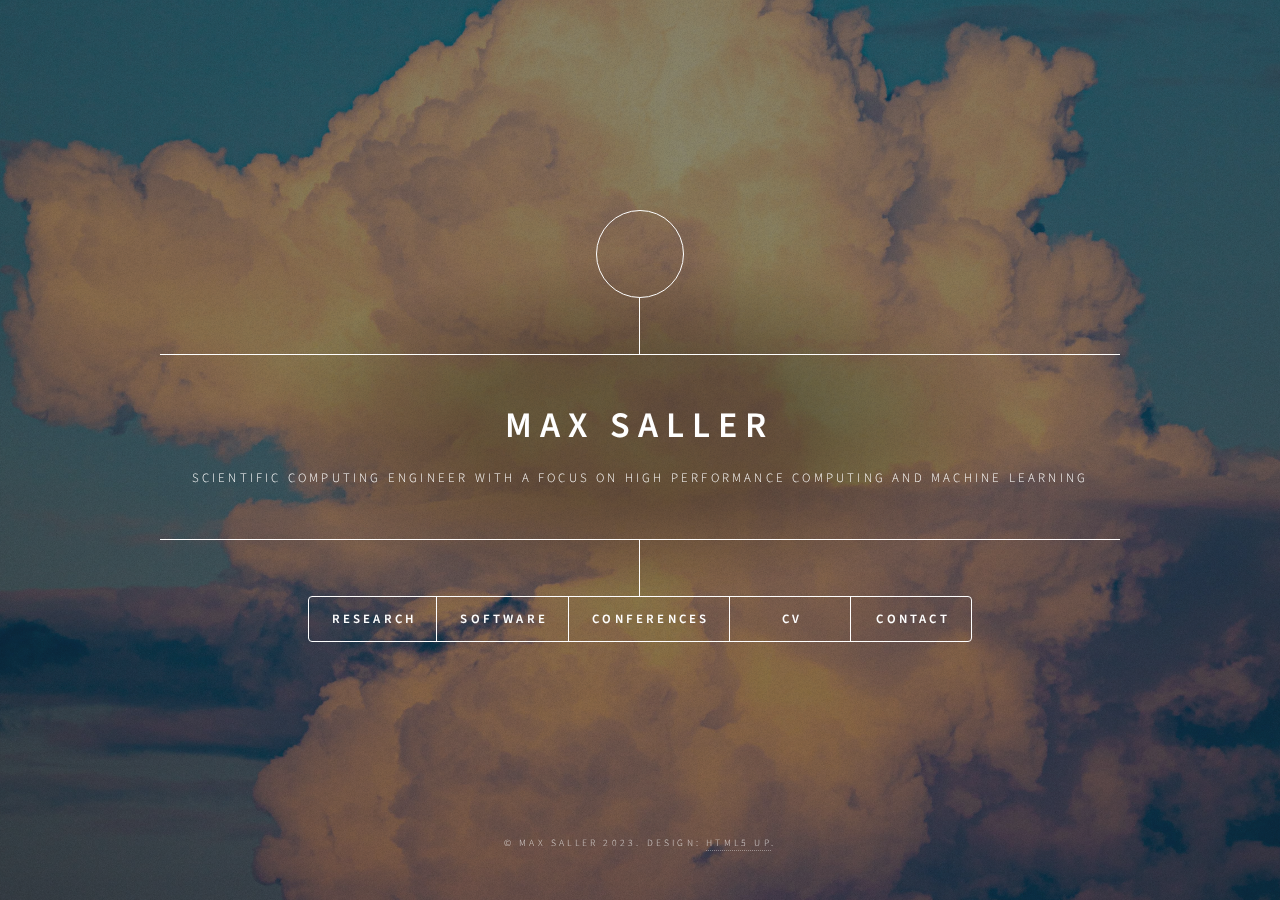
==== commit 9dbf3423: "Update index.html" ====
--- a/index.html
+++ b/index.html
@@ -135,7 +135,7 @@
 					<span class="image main"><img src="assets/wbg.jpg" alt="" /></span>
 					<h3>Dr Maximilian Saller</h3>
 					<p>
-						<b>Bristol Myers Squibb/b><br>
+						<b>Bristol Myers Squibb</b><br>
 						Cheminsformatics Systems Engineer<br>
 						New Leads Computational Sciences<br>
 						E-mail: <a href="mailto:maximilian.saller@bms.com">maximilian.saller@bms.com</a><br>
@@ -151,8 +151,9 @@
 						Department of Chemistry & Biochemistry<br>
 						E-mail: msaller@kent.edu
 					</p>
-					<p>
-						<b>Non-Academic Inquiries</b><br>
+					</p>
+					<h3 style="margin-top:5%;">Non-Academic Inquiries</h3>
+					<p>
 						E-mail: <a href="mailto:maximilian.a.c.saller@gmail.com">maximilian.a.c.saller@gmail.com</a>
 					</p>
 					<ul class="icons">
